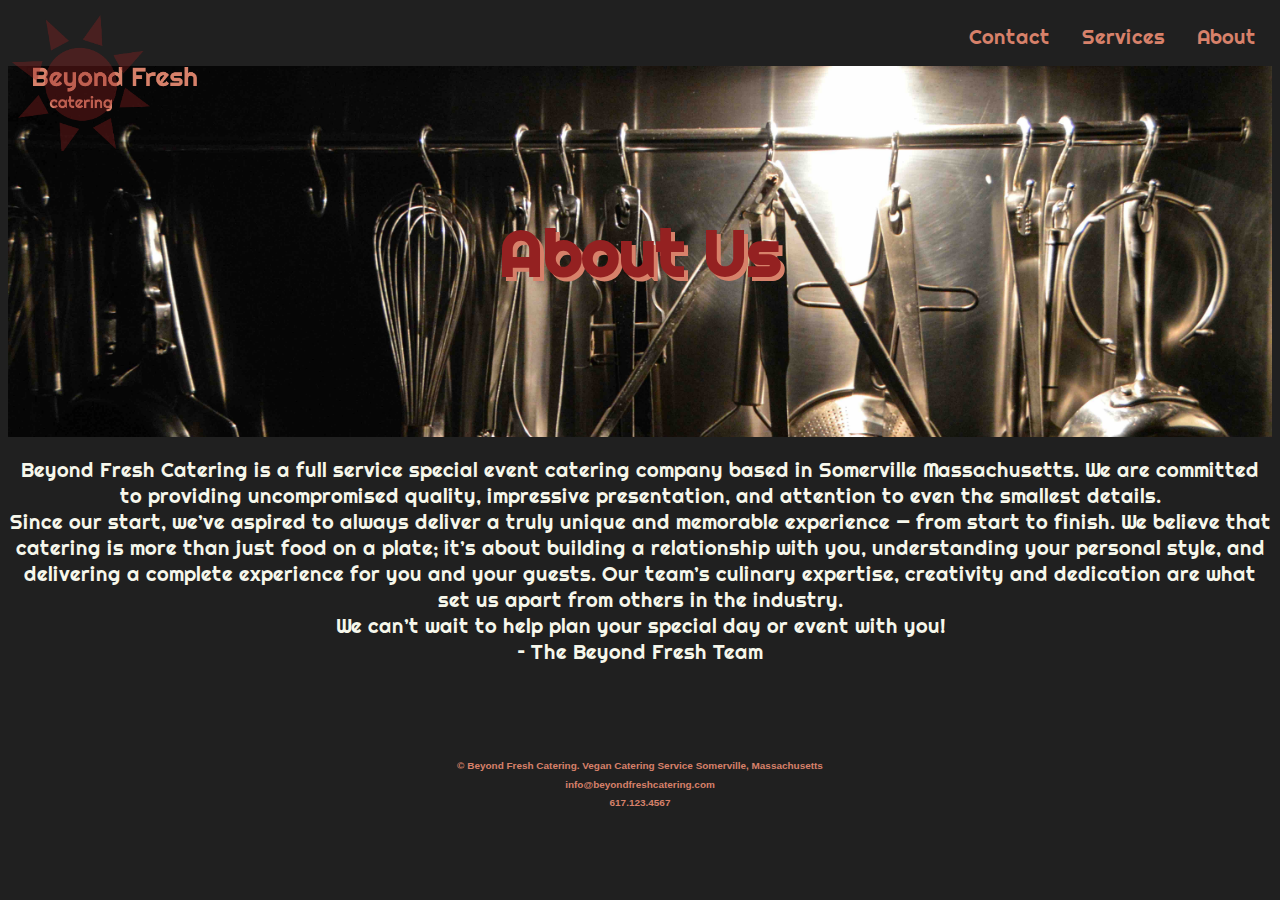
==== about.html @ d6cc17d4 "First Upload WebPage (non-responsive/mobile friendly)" ====
<!DOCTYPE html>
<html>
<head>
<title>The Vegan Diner</title>

<link rel="stylesheet" href="https://fonts.googleapis.com/css?family=Righteous"> 

<style>
ul {
  list-style-type: none;
  margin: 0;
  padding: 0;
  overflow: hidden;
  background-color: #202020;
  font-family: Righteous, sans-serif;
  Font-size: 20px;
}

li {
  float: right;
}

li a {
  display: block;
  color: #D7816A;
  text-align: center;
  padding: 16px 16px;
  text-decoration: none;
}

li a:hover {
  background-color: #942121;
}

body {
  background-color:#202020;
}


#logo {
  width: 200px;
  Float: left;
}

.banner {
  background-image: url('kitchen.jpg'); 

  background-size:cover;
  width: 100%;
  background-color: #212026;
  color: #942121;
  font-family: Righteous, sans-serif;
  text-align: center;
  Background-repeat: no-repeat;
  padding-top: 8%; 
  Padding-bottom: 8%; 
}

h1 {
  Font-size: 65px;
  text-shadow: 4px 4px #D7816A;
  font-family: Righteous, sans-serif;
}

P {
  font-family: Righteous, sans-serif;
  color: #F6F7EB;
  text-align: center;
  Font-size: 20px;
}

Footer {
  Padding-top: 5%;
  vertical-align: center;
  text-align: center;
  color: #D7816A;
  font-family: Tahoma, sans-serif;
  line-height: .2;
  Font-size: 12px;
}

</style>
</head>

<body>
<header>

<a href="index.html"><img src="logo.png" alt="The Vegan Diner Logo" id="logo"></a>

<ul>
  <li><a href="about.html">About</a></li>
  <li><a href="services.html">Services</a></li>
  <li><a href="contact.html">Contact</a></li>
</ul>

</header>

<div class="banner">
  <h1>About Us</h1>
</div>

<p>Beyond Fresh Catering is a full service special event catering company based in Somerville Massachusetts. We are committed to providing uncompromised quality, impressive presentation, and attention to even the smallest details. 

<br>
Since our start, we’ve aspired to always deliver a truly unique and memorable experience — from start to finish. We believe that catering is more than just food on a plate; it’s about building a relationship with you, understanding your personal style, and delivering a complete experience for you and your guests. Our team’s culinary expertise, creativity and dedication are what set us apart from others in the industry.
<br>
We can’t wait to help plan your special day or event with you!
<br>
– The Beyond Fresh Team</p>


<footer>
<h5>&copy Beyond Fresh Catering. Vegan Catering Service Somerville, Massachusetts</h5>
<h5>info@beyondfreshcatering.com</h5>
<h5>617.123.4567</h5>
</footer>

</body>
</html>
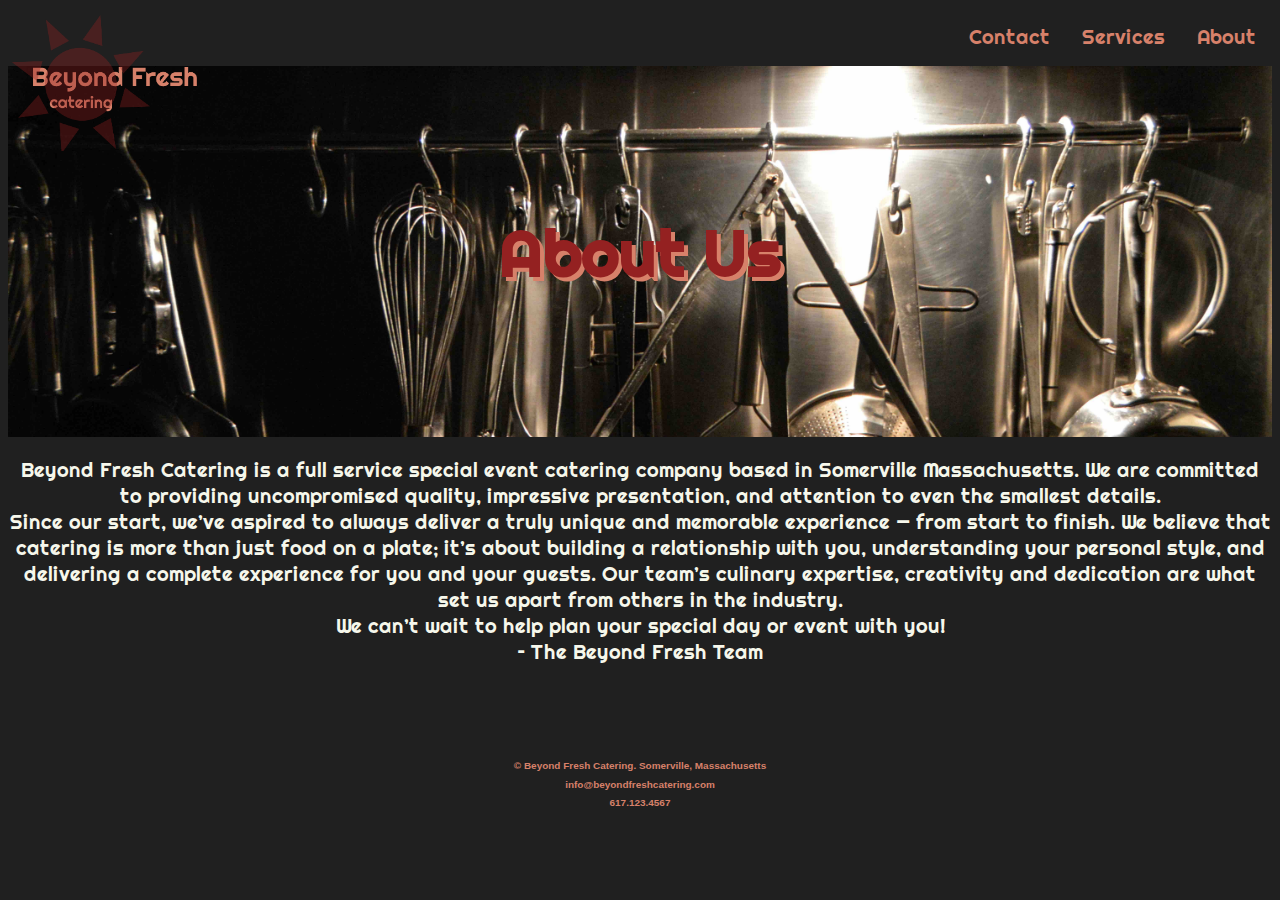
==== commit f650dc30: "Responsive" ====
--- a/about.html
+++ b/about.html
@@ -4,44 +4,9 @@
 <title>The Vegan Diner</title>
 
 <link rel="stylesheet" href="https://fonts.googleapis.com/css?family=Righteous"> 
+<link rel="stylesheet" href="mystyle.css"> 
 
 <style>
-ul {
-  list-style-type: none;
-  margin: 0;
-  padding: 0;
-  overflow: hidden;
-  background-color: #202020;
-  font-family: Righteous, sans-serif;
-  Font-size: 20px;
-}
-
-li {
-  float: right;
-}
-
-li a {
-  display: block;
-  color: #D7816A;
-  text-align: center;
-  padding: 16px 16px;
-  text-decoration: none;
-}
-
-li a:hover {
-  background-color: #942121;
-}
-
-body {
-  background-color:#202020;
-}
-
-
-#logo {
-  width: 200px;
-  Float: left;
-}
-
 .banner {
   background-image: url('kitchen.jpg'); 
 
@@ -69,14 +34,19 @@
   Font-size: 20px;
 }
 
-Footer {
-  Padding-top: 5%;
-  vertical-align: center;
-  text-align: center;
-  color: #D7816A;
-  font-family: Tahoma, sans-serif;
-  line-height: .2;
-  Font-size: 12px;
+/* Extra small devices (phones, 600px and down) */
+@media only screen and (max-width: 530px) {
+  ul {
+  Font-size: 15px;
+}
+#logo {
+  Width: 140px;
+}
+}
+
+/* Small devices (portrait tablets and large phones, 600px and up) */
+@media only screen and (min-width: 600px) {
+
 }
 
 </style>
@@ -110,7 +80,7 @@
 
 
 <footer>
-<h5>&copy Beyond Fresh Catering. Vegan Catering Service Somerville, Massachusetts</h5>
+<h5>&copy Beyond Fresh Catering. Somerville, Massachusetts</h5>
 <h5>info@beyondfreshcatering.com</h5>
 <h5>617.123.4567</h5>
 </footer>
--- a/mystyle.css
+++ b/mystyle.css
@@ -0,0 +1,45 @@
+ul {
+  list-style-type: none;
+  margin: 0;
+  padding: 0;
+  overflow: hidden;
+  background-color: #202020;
+  font-family: Righteous, sans-serif;
+  Font-size: 20px;
+}
+
+li {
+  float: right;
+}
+
+li a {
+  display: block;
+  color: #D7816A;
+  text-align: center;
+  padding: 16px 16px;
+  text-decoration: none;
+}
+
+li a:hover {
+  background-color: #942121;
+}
+
+body {
+  background-color:#202020;
+}
+
+
+#logo {
+  width: 200px;
+  Float: left;
+}
+
+Footer {
+  Padding-top: 5%;
+  vertical-align: center;
+  text-align: center;
+  color: #D7816A;
+  font-family: Tahoma, sans-serif;
+  line-height: .2;
+  Font-size: 12px;
+}